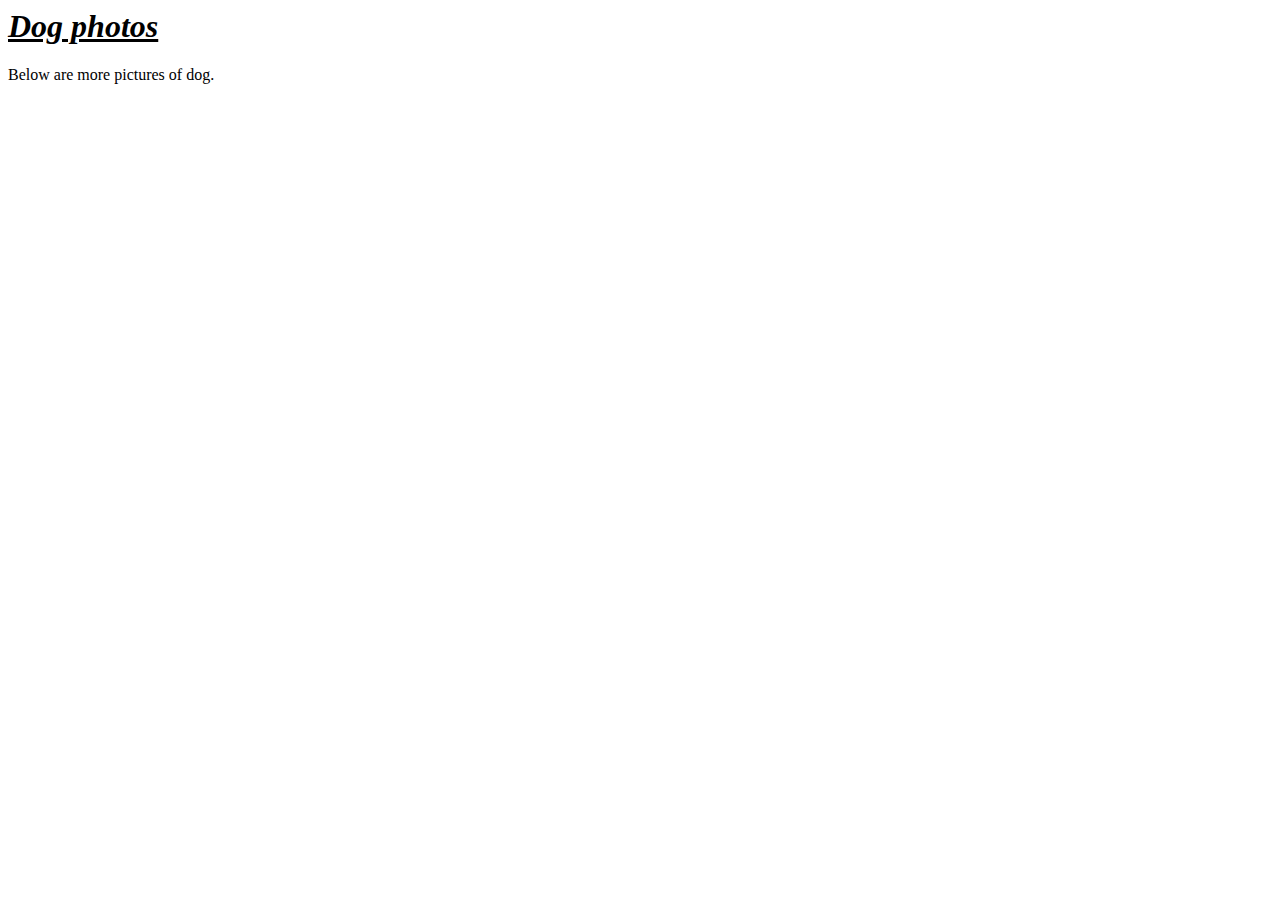
==== morephotos.html @ 747f1f90 "brought in a new page" ====
<head>
    <title>Dog pictures</title>
</head>

<body>
    <u><em><b><strong>
                    <h1>Dog photos</h1>
                </strong></b></em></u>
    <p>Below are more pictures of dog.
        <ol>
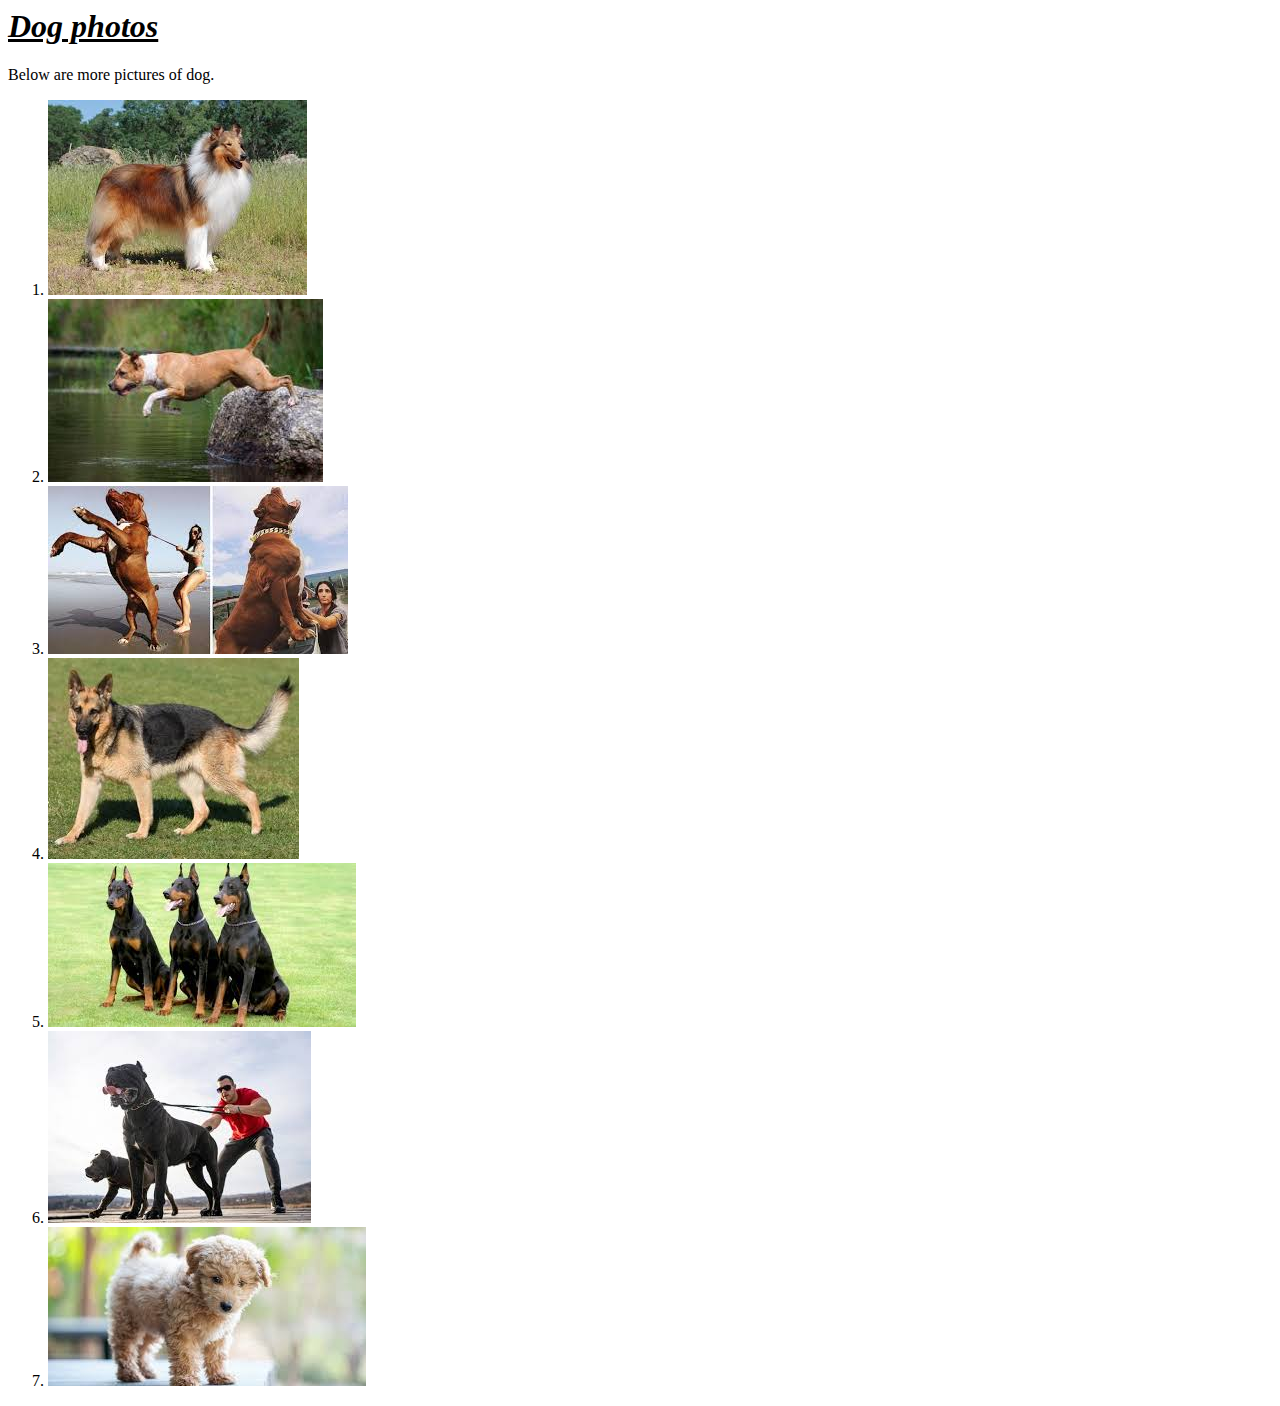
==== commit f588b009: "inserted new photos" ====
--- a/morephotos.html
+++ b/morephotos.html
@@ -7,4 +7,14 @@
                     <h1>Dog photos</h1>
                 </strong></b></em></u>
     <p>Below are more pictures of dog.
-        <ol>+        <ol>
+            <li><img src="images.jpg" alt="dogs"></li>
+            <li><img src="images (1).jpg" alt="dogs"></li>
+            <li><img src="images (2).jpg" alt="dogs"></li>
+            <li><img src="images (3).jpg" alt="dogs"></li>
+            <li><img src="images (4).jpg" alt="dogs"></li>
+            <li><img src="images (5).jpg" alt="dogs"></li>
+            <li><img src="images (6).jpg" alt="dogs"></li>
+        </ol>
+    </p>
+    <a href="www.pets.html.com" Click here to know more about dogs></a>        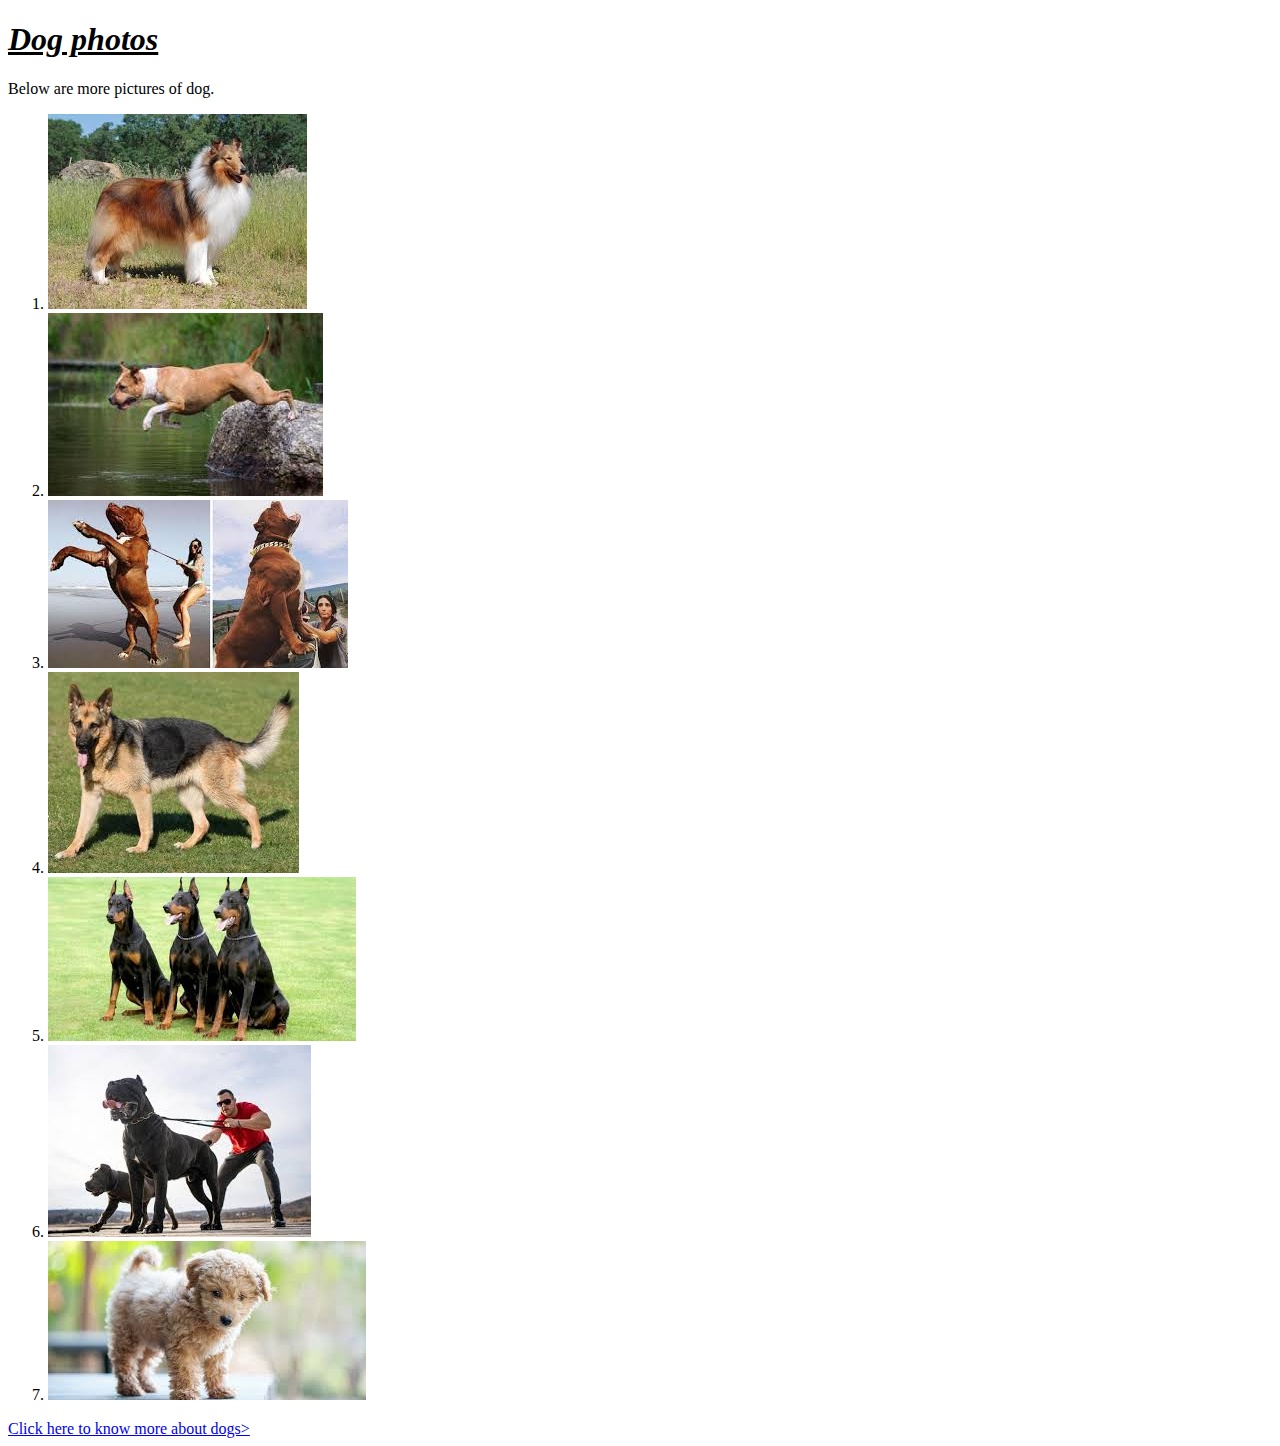
==== commit 97239e9c: "debugged pages" ====
--- a/morephotos.html
+++ b/morephotos.html
@@ -1,4 +1,10 @@
+<!DOCTYPE html>
+<html lang="en">
+
 <head>
+    <meta charset="UTF-8">
+    <meta http-equiv="X-UA-Compatible" content="IE=edge">
+    <meta name="viewport" content="width=device-width, initial-scale=1.0">
     <title>Dog pictures</title>
 </head>
 
@@ -7,14 +13,18 @@
                     <h1>Dog photos</h1>
                 </strong></b></em></u>
     <p>Below are more pictures of dog.
-        <ol>
-            <li><img src="images.jpg" alt="dogs"></li>
-            <li><img src="images (1).jpg" alt="dogs"></li>
-            <li><img src="images (2).jpg" alt="dogs"></li>
-            <li><img src="images (3).jpg" alt="dogs"></li>
-            <li><img src="images (4).jpg" alt="dogs"></li>
-            <li><img src="images (5).jpg" alt="dogs"></li>
-            <li><img src="images (6).jpg" alt="dogs"></li>
-        </ol>
+    <ol>
+        <li><img src="images.jpg" alt="dogs"></li>
+        <li><img src="images (1).jpg" alt="dogs"></li>
+        <li><img src="images (2).jpg" alt="dogs"></li>
+        <li><img src="images (3).jpg" alt="dogs"></li>
+        <li><img src="images (4).jpg" alt="dogs"></li>
+        <li><img src="images (5).jpg" alt="dogs"></li>
+        <li><img src="images (6).jpg" alt="dogs"></li>
+    </ol>
     </p>
-    <a href="www.pets.html.com" Click here to know more about dogs></a>        +    <a href="pets.html" > Click here to know more about dogs> </a>
+
+</body>
+
+</html>